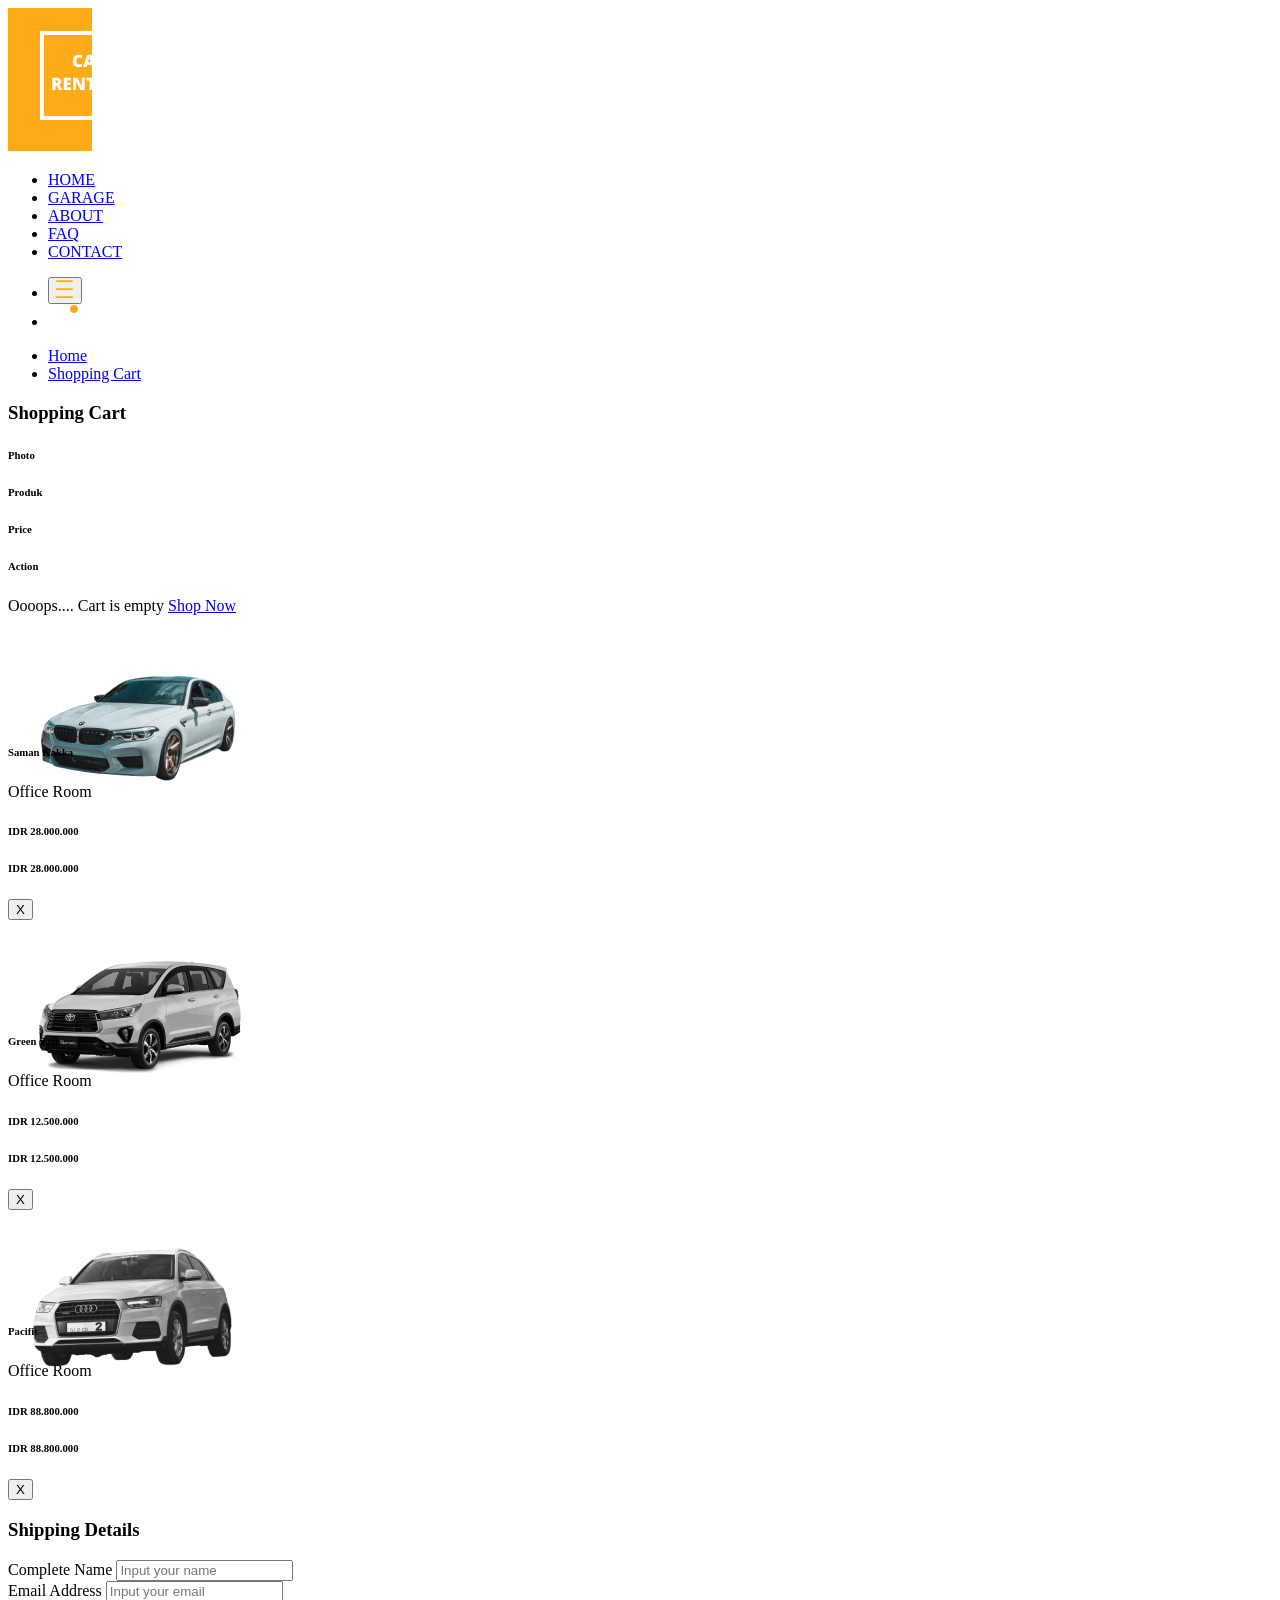
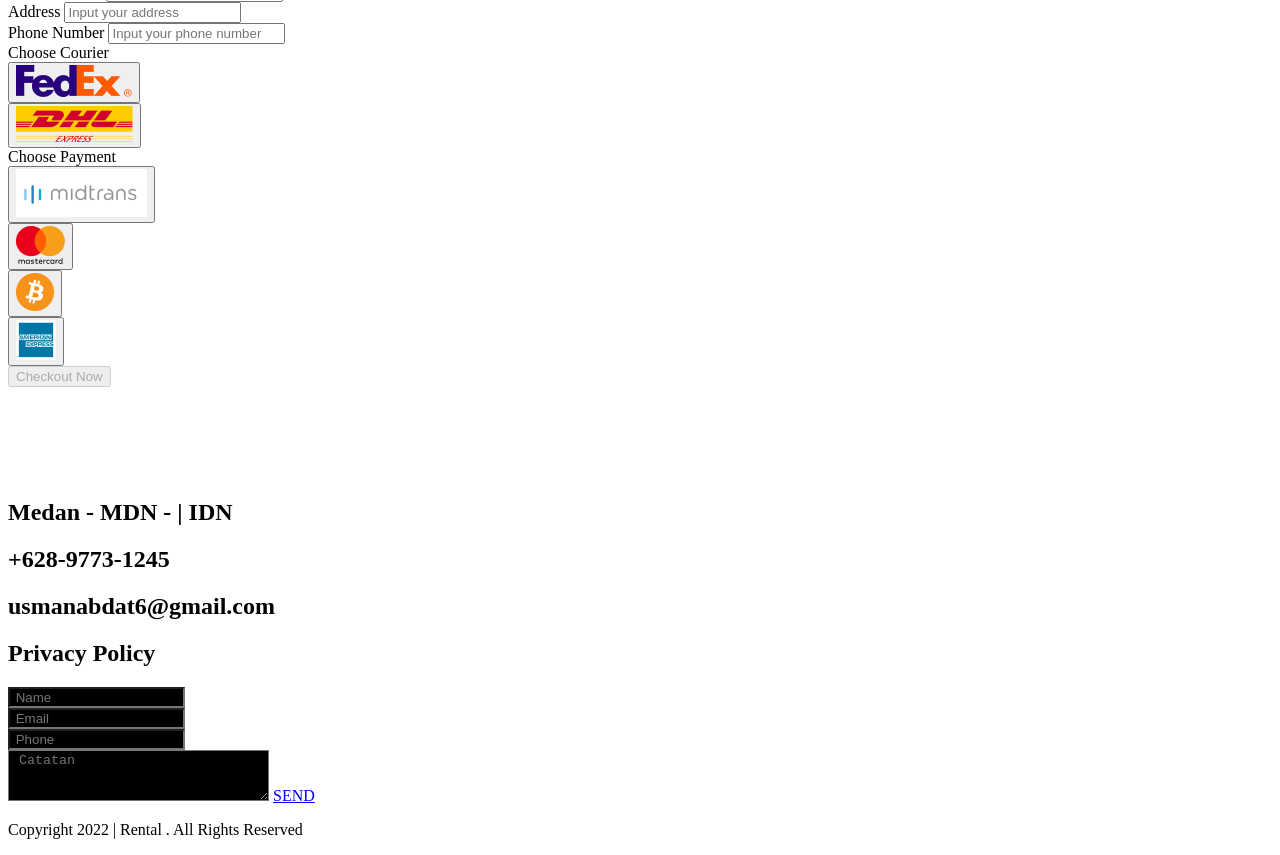
==== src/templates/cart.html @ 220f8527 "finish project car" ====
<!DOCTYPE html>
<html class="no-js" lang="">
  <head>
    <meta charset="utf-8" />
    <title>Rental Car</title>
    <meta name="description" content="" />
    <meta name="viewport" content="width=device-width, initial-scale=1" />

    <meta property="og:title" content="" />
    <meta property="og:type" content="" />
    <meta property="og:url" content="" />
    <meta property="og:image" content="" />

    <link rel="manifest" href="site.webmanifest" />
    <link rel="apple-touch-icon" href="images/content/favicon.png" />
    <!-- Place favicon.ico in the root directory -->

    <link rel="stylesheet" href="./css/main.css" />
    <link rel="icon" href="images/content/favicon.png" />

    <meta name="theme-color" content="#000" />
  </head>

  <body class="bg-black">
    <!-- Add your site or application content here -->

    <!-- START: Header -->
    <header class=" w-full z-50 bg-transparent ">
      <div class="container">
        <div class="flex flex-strech items-center">
          <div class="w-full items-center">
            <img src="../images/design/logo.svg" alt="Rental Car adalah Sebuah mobil rental yang baru beroperasi">
          </div>
          <div class="w-full py-10"></div>
          <!-- START: Menu Hamburger wrapper -->
          <div class="w-auto py-10">
            <ul id="menu" class="fixed flex bg-gray-500 inset-0 flex-col invisible items-center justify-center opacity-0 md:visible md:flex-row md:bg-transparent md:relative md:opacity-100">
              <li class="md:mr-28 py-6 md:py-0">
                <a href="#" class="text-white hover:text-black hover:underline">HOME</a>
              <li class="md:mr-28 py-6 md:py-0">
                <a href="#" class="text-white hover:text-white hover:underline">GARAGE</a>
              <li class="md:mr-28 py-6 md:py-0">
                <a href="#" class="text-white hover:text-white hover:underline">ABOUT</a>
              <li class="md:mr-28 py-6 md:py-0">
                <a href="#" class="text-white hover:text-white hover:underline">FAQ</a>
              <li class="md:mr-28 py-6 md:py-0">
                <a href="#" class="text-white hover:text-white hover:underline">CONTACT</a> 
              </li>
            </ul>
          </div>
          <!-- END: Menu Hamburger wrapper -->
          <div class="w-auto py-10">
            <ul class="flex items-center">
              <li class="ml-3 block md:hidden">
                <button id="menu-toggler" class="relative flex z-50 items-center justify-center w-8 h-8 text-black focus:outline-none">
                  <svg class="fill-current" width="18" height="18" viewBox="0 0 18 18" fill="none" xmlns="http://www.w3.org/2000/svg">
                    <path d="M15.9773 0.296875H1.04219C0.466585 0.296875 0 0.661833 0 1.11206C0 1.5623 0.466668 1.92725 1.04219 1.92725H15.9773C16.5529 1.92725 17.0195 1.5623 17.0195 1.11206C17.0195 0.661768 16.5529 0.296875 15.9773 0.296875Z" fill="#FFAB18"/>
                    <path d="M15.9773 8.31775H1.04219C0.466585 8.31775 0 8.68271 0 9.13294C0 9.58317 0.466668 9.94813 1.04219 9.94813H15.9773C16.5529 9.94813 17.0195 9.58317 17.0195 9.13294C17.0195 8.68264 16.5529 8.31775 15.9773 8.31775Z" fill="#FFAB18"/>
                    <path d="M15.9773 16.3386H1.04219C0.466585 16.3386 0 16.7036 0 17.1538C0 17.604 0.466668 17.969 1.04219 17.969H15.9773C16.5529 17.969 17.0195 17.604 17.0195 17.1538C17.0195 16.7035 16.5529 16.3386 15.9773 16.3386Z" fill="#FFAB18"/>
                    </svg>                                        
                </button>
              </li>
              <li class="ml-3 mr-3">
                <a href="#" class="flex items-center justify-center w-8 h-8 text-white hover:text-white cart cart-filled">
                  <svg width="30" height="23" viewBox="0 0 30 23" fill="none" xmlns="http://www.w3.org/2000/svg">
                    <path d="M10.8754 18.6214C9.61762 18.6214 8.59436 19.6017 8.59436 20.8066C8.59436 22.0116 9.61762 22.9919 10.8754 22.9919C12.1331 22.9919 13.1564 22.0116 13.1564 20.8066C13.1563 19.6017 12.1331 18.6214 10.8754 18.6214ZM10.8754 21.7716C10.3199 21.7716 9.86796 21.3387 9.86796 20.8065C9.86796 20.2744 10.3199 19.8414 10.8754 19.8414C11.4308 19.8414 11.8828 20.2744 11.8828 20.8065C11.8828 21.3388 11.4308 21.7716 10.8754 21.7716Z" fill="white"/>
                    <path d="M18.8764 18.6214C17.6186 18.6214 16.5953 19.6017 16.5953 20.8066C16.5953 22.0116 17.6186 22.9919 18.8764 22.9919C20.1342 22.9919 21.1575 22.0116 21.1575 20.8066C21.1574 19.6017 20.1341 18.6214 18.8764 18.6214ZM18.8764 21.7716C18.3209 21.7716 17.869 21.3387 17.869 20.8065C17.869 20.2744 18.3209 19.8414 18.8764 19.8414C19.4319 19.8414 19.8838 20.2744 19.8838 20.8065C19.8838 21.3388 19.4319 21.7716 18.8764 21.7716Z" fill="white"/>
                    <path d="M19.438 7.11639H10.3122C9.96051 7.11639 9.67542 7.38952 9.67542 7.72646C9.67542 8.06339 9.96056 8.33652 10.3122 8.33652H19.438C19.7897 8.33652 20.0748 8.06339 20.0748 7.72646C20.0748 7.38947 19.7897 7.11639 19.438 7.11639Z" fill="white"/>
                    <path d="M18.9414 10.2844H10.8089C10.4572 10.2844 10.1721 10.5575 10.1721 10.8945C10.1721 11.2314 10.4572 11.5045 10.8089 11.5045H18.9413C19.293 11.5045 19.5781 11.2314 19.5781 10.8945C19.5781 10.5576 19.293 10.2844 18.9414 10.2844Z" fill="white"/>
                    <path d="M25.6499 4.39822C25.407 4.11268 25.0472 3.94894 24.6626 3.94894H4.82655L4.42595 2.08594C4.34232 1.69732 4.06563 1.37101 3.68565 1.21295L0.890528 0.0506658C0.567841 -0.0836152 0.192825 0.0582363 0.0528584 0.367272C-0.0872597 0.676404 0.0608116 1.03572 0.383347 1.1698L3.17852 2.33213L6.2598 16.661C6.38117 17.2253 6.90578 17.6349 7.50723 17.6349H22.7635C23.1152 17.6349 23.4003 17.3617 23.4003 17.0248C23.4003 16.6879 23.1152 16.4147 22.7635 16.4147H7.50728L7.13247 14.6718H22.8814C23.4828 14.6718 24.0075 14.2622 24.1288 13.6979L25.9101 5.41511C25.9876 5.05444 25.8928 4.68372 25.6499 4.39822ZM22.8814 13.4517H6.87012L5.08895 5.16902L24.6626 5.16907L22.8814 13.4517Z" fill="white"/>
                    <circle cx="26" cy="4.89026" r="4" fill="#FFAB18"/>
                    </svg>                    
                </a>
              </li>
            </ul>
          </div>
       <div class="md:w-auto py-10"></div>
        </div>
      </div>
    </header>
    <!-- END: Header -->

    <!-- START : Breadcrumb -->

    <section class="py-8 px-4 bg-yellow-100">
        <div class="container mx-auto">
            <ul class="breadcrumb text-black">
                <li><a href="index.html">Home</a></li>
                <li><a href="#" aria-label="current-page">Shopping Cart</a></li>
            </ul>
        </div>
    </section>

    <!-- END : Breadcrumb -->


        <!-- START: cart -->
        <section class="md:py-16 ">
            <div class="container mx-auto px-4">
              <div class="flex -mx-4 flex-wrap">
          <!-- START: shipping cart -->
      
                <div class="w-full px-4 mb-4 md:w-8/12 md:mb-0 border md:border-0 m-5 md:m-0 md:mt-0 -mb-4 rounded-lg " id="shopping-cart">
                    <div class="w-full md:bg-gray-100 p-5 rounded-lg md:text-black text-white">

                        <div class="flex flex-start mb-4 mt-8 pb-3 border-b border-gray-200 md:border-b-0">
                          <h3 class="text-2xl">Shopping Cart</h3>
                        </div>
            
                        <!-- START: Table Title -->
                        <div class="border-b border-gray-200 mb-4 hidden md:block">
                          <div class="flex flex-start items-center pb-2 -mx-4">
                            <div class="px-4 flex-none">
                              <div class="" style="width:90px">
                                <h6>Photo</h6>
                              </div>
                            </div>
                            <div class="px-4 w-5/12">
                              <div class="">
                                <h6>Produk</h6>
                              </div>
                            </div>
                            <div class="px-4 w-5/12">
                              <div class="">
                                <h6>Price</h6>
                              </div>
                            </div>
                            <div class="px-4 w-5/12">
                              <div class="text-center">
                                <h6>Action</h6>
                              </div>
                            </div>
                          </div>
                        </div>
                          <!-- END: Table Title -->
            
                          <!-- START: Cart empty wrapper -->
            
                        <p id="cart-empty" class="hidden text-center py-8">
                          Oooops.... Cart is empty <a href="details.html" class="underline">Shop Now</a>
                        </p>
            
                          <!-- END: Cart empty wrapper -->
            
                          <!-- START: Table item 1 -->
            
                          <div class="flex flex-start flex-wrap items-center mb-4 -mx-4" data-row="1">
                            <div class="px-4 flex-none">
                              <div class="" style="width: 100px; height: 90px">
                                <img src="../images/content/car1.png" alt="chair office room 1" class="object-cover rounded-xl w-full h-full">
                              </div>
                            </div>
                            <div class="px-4 w-auto md:w-5/12 flex-1">
                              <div class="">
                                <h6 class="font-semibold text-lg md:text-xl leading-8">
                                  Saman Kakka
                                </h6>
                                <span class="text-sm md:text-lg">Office Room</span>
                                <h6 class="font-semibold text-base md:text-lg block md:hidden">
                                  IDR 28.000.000
                                </h6>
                              </div>
                            </div>
                            <div class="px-4 w-auto md:w-5/12 flex-none hidden md:block">
                              <div class="">
                                <h6 class="font-semibold md:text-lg">
                                  IDR 28.000.000
                                </h6>
                              </div>
                            </div>
                            <div class="px-4 w-2/12">
                              <div class="text-center">
                                <button data-delete-item="1" class="text-red-600 border-none focus:outline-none px-3 py-1">
                                  X
                                </button>
                              </div>
                            </div>
                          </div>
            
                          <!-- END: Table item 1 -->
                          <!-- START: Table item 2 -->
            
                          <div class="flex flex-start flex-wrap items-center mb-4 -mx-4" data-row="2">
                            <div class="px-4 flex-none">
                              <div class="" style="width: 100px; height: 90px">
                                <img src="../images/content/car2.png" alt="chair office room 2" class="object-cover rounded-xl w-full h-full">
                              </div>
                            </div>
                            <div class="px-4 w-auto md:w-5/12 flex-1">
                              <div class="">
                                <h6 class="font-semibold text-lg md:text-xl leading-8">
                                  Green Seat
                                </h6>
                                <span class="text-sm md:text-lg">Office Room</span>
                                <h6 class="font-semibold text-base md:text-lg block md:hidden">
                                  IDR 12.500.000
                                </h6>
                              </div>
                            </div>
                            <div class="px-4 w-auto md:w-5/12 flex-none hidden md:block">
                              <div class="">
                                <h6 class="font-semibold md:text-lg">
                                  IDR 12.500.000
                                </h6>
                              </div>
                            </div>
                            <div class="px-4 w-2/12">
                              <div class="text-center">
                                <button data-delete-item="2" class="text-red-600 border-none focus:outline-none px-3 py-1">
                                  X
                                </button>
                              </div>
                            </div>
                          </div>
            
                          <!-- END: Table item 2 -->
                          <!-- START: Table item 3 -->
            
                          <div class="flex flex-start flex-wrap items-center mb-4 -mx-4" data-row="3">
                            <div class="px-4 flex-none">
                              <div class="" style="width: 100px; height: 90px">
                                <img src="../images/content/car3.png" alt="chair office room 3" class="object-cover rounded-xl w-full h-full">
                              </div>
                            </div>
                            <div class="px-4 w-auto md:w-5/12 flex-1">
                              <div class="">
                                <h6 class="font-semibold text-lg md:text-xl leading-8">
                                  Pacific
                                </h6>
                                <span class="text-sm md:text-lg">Office Room</span>
                                <h6 class="font-semibold text-base md:text-lg block md:hidden">
                                  IDR 88.800.000
                                </h6>
                              </div>
                            </div>
                            <div class="px-4 w-auto md:w-5/12 flex-none hidden md:block">
                              <div class="">
                                <h6 class="font-semibold md:text-lg">
                                  IDR 88.800.000
                                </h6>
                              </div>
                            </div>
                            <div class="px-4 w-2/12">
                              <div class="text-center">
                                <button data-delete-item="3" class="text-red-600 border-none focus:outline-none px-3 py-1">
                                  X
                                </button>
                              </div>
                            </div>
                          </div>
            
                          <!-- END: Table item 3 -->
                        
                      </div>
                    </div>
      
          <!-- END: shipping cart -->
      
          <!-- START: shipping details -->
      
          <div class="w-full md:px-4 md:w-4/12" id="shipping-detail">
            <div class="bg-gray-100 px-4 py-6 md:p-8 md:rounded-3xl">
              <form action="success.html">
                <div class="flex flex-start mb-6">
                  <h3 class="text-2xl">Shipping Details</h3>
                </div>
      
                <!-- START: input complete name -->
                <div class="flex flex-col mb-4">
                  <label for="complete-name" class="text-sm mb-2">Complete Name</label>
                  <input data-input type="text" id="complete-name" class="border border-gray-200 rounded-lg px-4 py-2 bg-white text-sm focus:border-blue-200 focus:outline-none" placeholder="Input your name" />
                </div>
                <!-- END: input complete name -->
                <!-- START: input complete email address -->
                <div class="flex flex-col mb-4">
                  <label for="email-address" class="text-sm mb-2">Email Address</label>
                  <input data-input type="text" id="email-address" class="border border-gray-200 rounded-lg px-4 py-2 bg-white text-sm focus:border-blue-200 focus:outline-none" placeholder="Input your email" />
                </div>
                <!-- END: input complete email address -->
                <!-- START: input complete address -->
                <div class="flex flex-col mb-4">
                  <label for="address" class="text-sm mb-2">Address</label>
                  <input data-input type="text" id="address" class="border border-gray-200 rounded-lg px-4 py-2 bg-white text-sm focus:border-blue-200 focus:outline-none" placeholder="Input your address" />
                </div>
                <!-- END: input complete address -->
                <!-- START: input complete phone number -->
                <div class="flex flex-col mb-4">
                  <label for="phone-number" class="text-sm mb-2">Phone Number</label>
                  <input data-input type="number" id="phone-number" class="border border-gray-200 rounded-lg px-4 py-2 bg-white text-sm focus:border-blue-200 focus:outline-none" placeholder="Input your phone number" />
                </div>
                <!-- END: input complete phone number -->
                <!-- START: input complete choose courier -->
                <div class="flex flex-col mb-4">
                  <label class="text-sm mb-2">Choose Courier</label>
      
                  <div class="flex -mx-2 flex-wrap">
                    <!-- START: radio 1 -->
                    <div class="px-2 w-6/12 h-24 mb-4">
                    <button data-value="fedex" data-name="courier" type="button" class="border border-gray-200 focus:outline-none focus:border-red-200 flex items-center justify-center rounded-xl bg-white w-full h-full">
                      <img src="../images/content/payment/fedex.png" alt="" class="object-contain max-h-full">
                    </button>
                  </div>
                  <!-- END: radio 1 -->
                  <!-- START: radio 2 -->
                  <div class="px-2 w-6/12 h-24 mb-4">
                    <button data-value="dhl" data-name="courier" type="button" class="border border-gray-200 focus:outline-none focus:border-red-200 flex items-center justify-center rounded-xl bg-white w-full h-full">
                      <img src="../images/content/payment/dhl.png" alt="" class="object-contain max-h-full">
                    </button>
                  </div>
                  <!-- END: radio 2 -->
                  </div>
      
                  
                </div>
                <!-- END: input complete choose courier -->
                <!-- START: input complete choose courier -->
                <div class="flex flex-col mb-4">
                  <label class="text-sm mb-2">Choose Payment</label>
      
                  <div class="flex -mx-2 flex-wrap">
                    <!-- START: radio 1 -->
                    <div class="px-2 w-6/12 h-24 mb-4">
                    <button data-value="midtrans" data-name="payment" type="button" class="border border-gray-200 focus:outline-none focus:border-red-200 flex items-center justify-center rounded-xl bg-white w-full h-full">
                      <img src="../images/content/payment/midtrans.png" alt="" class="object-contain max-h-full">
                    </button>
                  </div>
                  <!-- END: radio 1 -->
                  <!-- START: radio 2 -->
                  <div class="px-2 w-6/12 h-24 mb-4">
                    <button data-value="mastercard" data-name="payment" type="button" class="border border-gray-200 focus:outline-none focus:border-red-200 flex items-center justify-center rounded-xl bg-white w-full h-full">
                      <img src="../images/content/payment/mastercard.png" alt="" class="object-contain max-h-full">
                    </button>
                  </div>
                  <!-- END: radio 2 -->
                  </div>
                  <div class="flex -mx-2 flex-wrap">
                    <!-- START: payment 1 -->
                    <div class="px-2 w-6/12 h-24 mb-4">
                    <button data-value="btc" data-name="payment" type="button" class="border border-gray-200 focus:outline-none focus:border-red-200 flex items-center justify-center rounded-xl bg-white w-full h-full">
                      <img src="../images/content/payment/btc.png" alt="" class="object-contain max-h-full">
                    </button>
                  </div>
                  <!-- END: payment 1 -->
                  <!-- START: payment 2 -->
                  <div class="px-2 w-6/12 h-24 mb-4">
                    <button data-value="american" data-name="payment" type="button" class="border border-gray-200 focus:outline-none focus:border-red-200 flex items-center justify-center rounded-xl bg-white w-full h-full">
                      <img src="../images/content/payment/american.png" alt="" class="object-contain max-h-full">
                    </button>
                  </div>
                  <!-- END: payment 2 -->
                  </div>
                </div>
                <!-- END: input complete choose courier -->
      
                <div class="text-center">
                  <button type="submit" disabled class="bg-yellow-500 text-black focus:text-black focus:outline-none focus:bg-red-200 w-full h-full py-3 rounded-full text-lg focus:text-pink-400 transition-all duration-200 px-6">
                    Checkout Now
                  </button>
                </div>
              </form>
            </div>
          </div>
      
          <!-- END: shipping details -->
              </div>
            </div>
          </section>
          
      
          <!-- END: cart -->


    <!-- END: FAQ -->

    <section class="relative md:flex justify-center items-center md:mx-52 md:mt-10">
      <div class="flex justify-start md:w-1/2 w-full my-5 px-5">
        <img src="../images/design/footer.png" alt="">
        <div class="block ml-5 text-left">
          <h1 class="text-white">Medan - MDN - | IDN</h1>
          <h1 class="text-white">+628-9773-1245</h1>
          <h1 class="text-white">usmanabdat6@gmail.com</h1>
          <h1 class="text-white mt-3">Privacy Policy</h1>
        </div>
      </div>
      <div class="relative md:flex md:justify-star md:items-start md:w-1/2 w-full">
        <div class="block">
          <div class="mx-20 md:mx-0 mb-4">
            <input type="text" id="name" class="border rounded hover:borderr" style="background-color:#000000;" placeholder=" Name" />
          </div>
          <div class="mx-20 md:mx-0 mb-4">
            <input type="email" id="Email" class="border rounded hover:borderr" style="background-color:#000000;" placeholder=" Email" />
          </div>
          <div class="mx-20 md:mx-0 mb-4">
            <input type="tel" id="Phone" class="border rounded hover:borderr" style="background-color:#000000;" placeholder=" Phone" />
          </div> 
        </div>
        <div class="block mb-4 ml-3">
          <textarea name="Message" cols="30" rows="3" placeholder=" Catatan" class="border rounded hover:borderr mx-10 md:mx-0 " style="background-color:#000000;"></textarea>
          <a href="#" class="block borderr text-white bg-yellow-500 text-center py-1 mx-20 md:mx-0">SEND</a>
        </div>
      </div>
    </section>

    <footer class="flex text-center justify-center px-4 md:mx-60 py-2">
      <div class="md:w-1/2"></div>
      <div class="md:w-1/2">
        <p class="text-sm text-white">
          Copyright 2022 | Rental . All Rights Reserved
        </p>
      </div>
    </footer>

    
    <!-- Google Analytics: change UA-XXXXX-Y to be your site's ID. -->
    <script>
      window.ga = function () {
        ga.q.push(arguments);
      };
      ga.q = [];
      ga.l = +new Date();
      ga("create", "UA-XXXXX-Y", "auto");
      ga("set", "anonymizeIp", true);
      ga("set", "transport", "beacon");
      ga("send", "pageview");
    </script>
    <script src="https://www.google-analytics.com/analytics.js" async></script>
  </body>
</html>
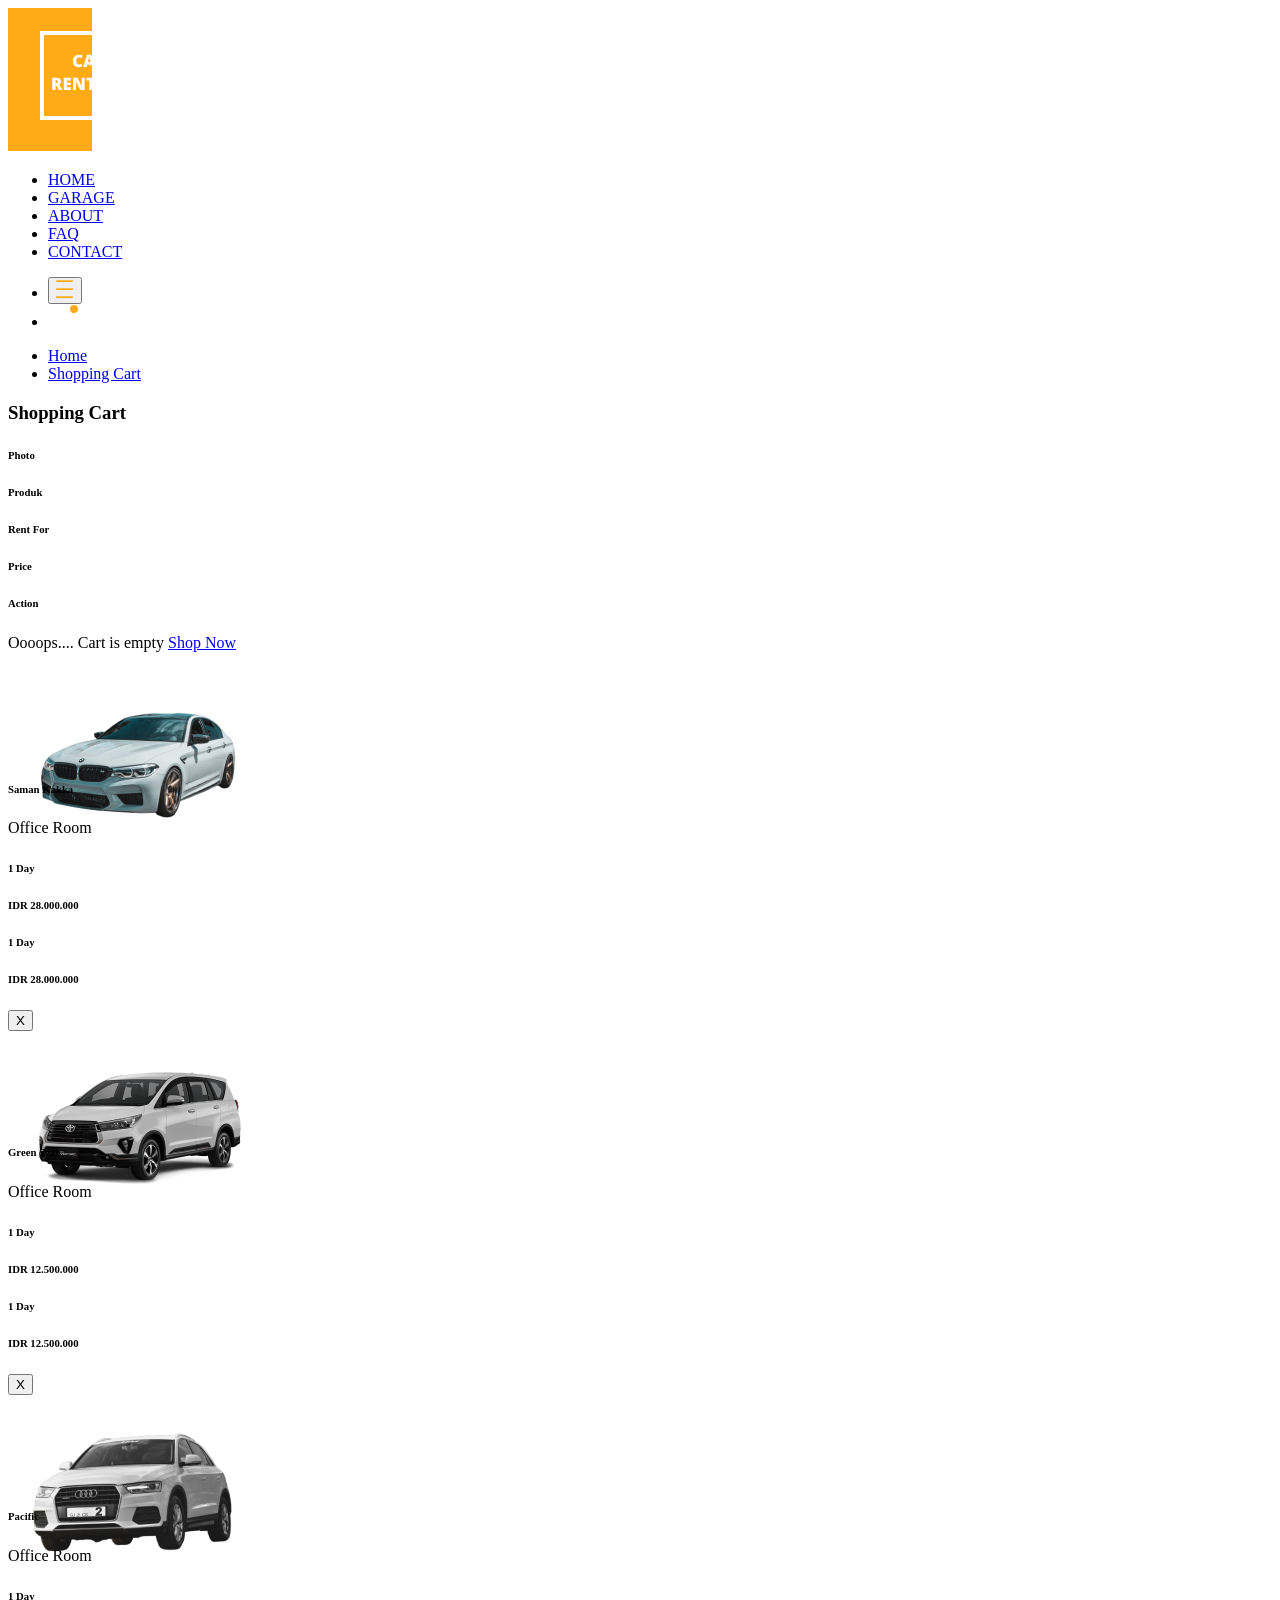
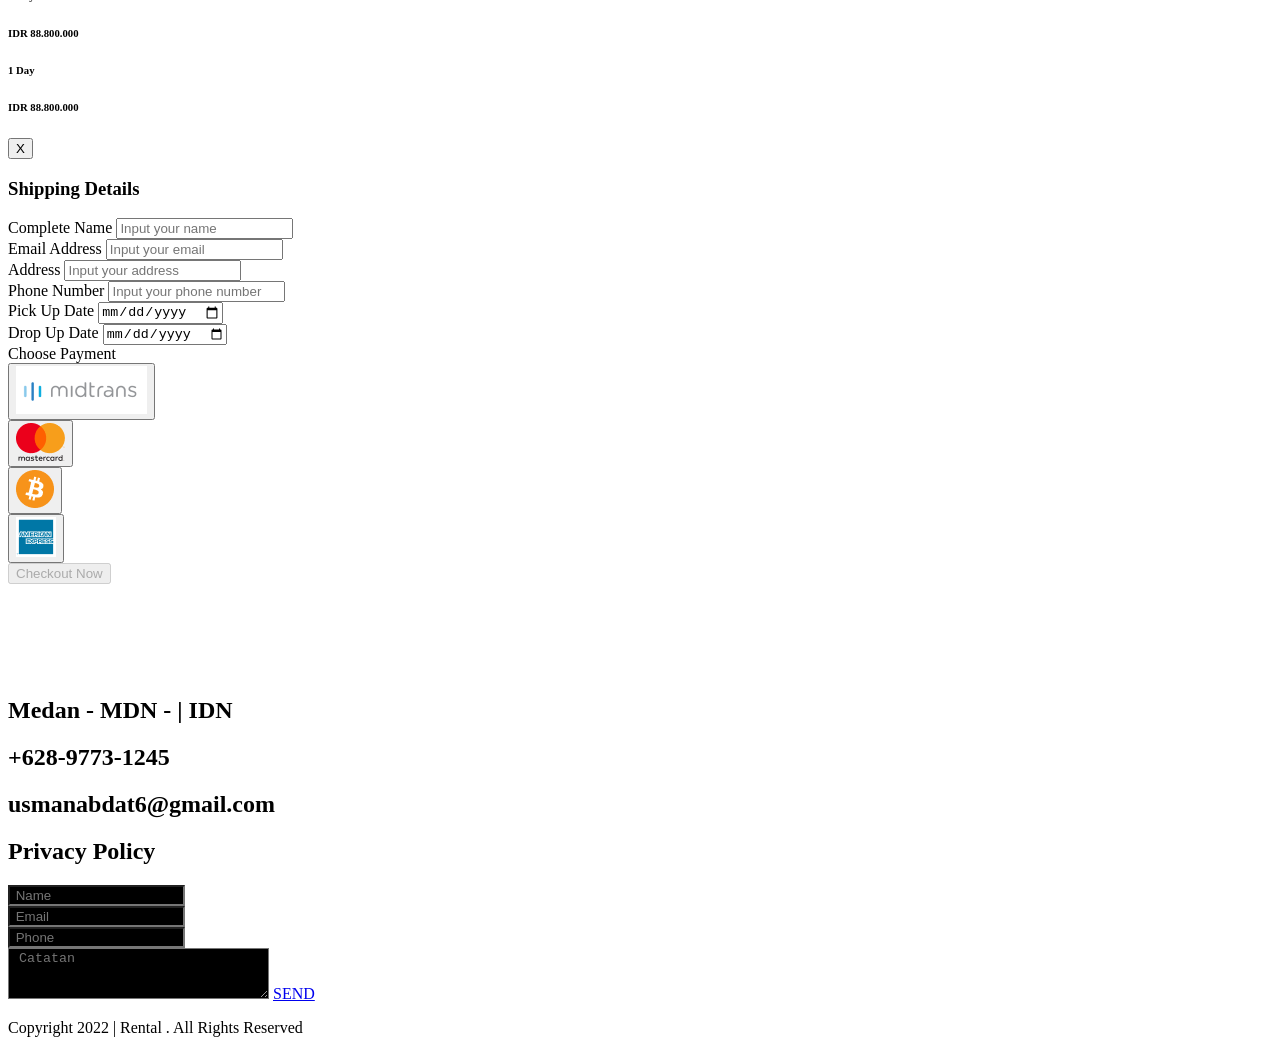
==== commit 7658608f: "pickup and pickoff date" ====
--- a/src/templates/cart.html
+++ b/src/templates/cart.html
@@ -61,7 +61,7 @@
                 </button>
               </li>
               <li class="ml-3 mr-3">
-                <a href="#" class="flex items-center justify-center w-8 h-8 text-white hover:text-white cart cart-filled">
+                <a id="header-cart" href="#" class="flex items-center justify-center w-8 h-8 text-white hover:text-white cart cart-filled">
                   <svg width="30" height="23" viewBox="0 0 30 23" fill="none" xmlns="http://www.w3.org/2000/svg">
                     <path d="M10.8754 18.6214C9.61762 18.6214 8.59436 19.6017 8.59436 20.8066C8.59436 22.0116 9.61762 22.9919 10.8754 22.9919C12.1331 22.9919 13.1564 22.0116 13.1564 20.8066C13.1563 19.6017 12.1331 18.6214 10.8754 18.6214ZM10.8754 21.7716C10.3199 21.7716 9.86796 21.3387 9.86796 20.8065C9.86796 20.2744 10.3199 19.8414 10.8754 19.8414C11.4308 19.8414 11.8828 20.2744 11.8828 20.8065C11.8828 21.3388 11.4308 21.7716 10.8754 21.7716Z" fill="white"/>
                     <path d="M18.8764 18.6214C17.6186 18.6214 16.5953 19.6017 16.5953 20.8066C16.5953 22.0116 17.6186 22.9919 18.8764 22.9919C20.1342 22.9919 21.1575 22.0116 21.1575 20.8066C21.1574 19.6017 20.1341 18.6214 18.8764 18.6214ZM18.8764 21.7716C18.3209 21.7716 17.869 21.3387 17.869 20.8065C17.869 20.2744 18.3209 19.8414 18.8764 19.8414C19.4319 19.8414 19.8838 20.2744 19.8838 20.8065C19.8838 21.3388 19.4319 21.7716 18.8764 21.7716Z" fill="white"/>
@@ -122,6 +122,11 @@
                             </div>
                             <div class="px-4 w-5/12">
                               <div class="">
+                                <h6>Rent For</h6>
+                              </div>
+                            </div>
+                            <div class="px-4 w-5/12">
+                              <div class="">
                                 <h6>Price</h6>
                               </div>
                             </div>
@@ -150,18 +155,28 @@
                                 <img src="../images/content/car1.png" alt="chair office room 1" class="object-cover rounded-xl w-full h-full">
                               </div>
                             </div>
-                            <div class="px-4 w-auto md:w-5/12 flex-1">
+                            <div class="px-4 w-auto md:w-3/12">
                               <div class="">
                                 <h6 class="font-semibold text-lg md:text-xl leading-8">
                                   Saman Kakka
                                 </h6>
                                 <span class="text-sm md:text-lg">Office Room</span>
                                 <h6 class="font-semibold text-base md:text-lg block md:hidden">
+                                  1 Day
+                                </h6>
+                                <h6 class="font-semibold text-base md:text-lg block md:hidden">
                                   IDR 28.000.000
                                 </h6>
                               </div>
                             </div>
-                            <div class="px-4 w-auto md:w-5/12 flex-none hidden md:block">
+                            <div class="px-0 w-auto md:w-2/12 flex-none hidden md:block">
+                              <div class="">
+                                <h6 class="font-semibold md:text-lg">
+                                  1 Day
+                                </h6>
+                              </div>
+                            </div>
+                            <div class="px-4 w-auto md:w-3/12 flex-none hidden md:block">
                               <div class="">
                                 <h6 class="font-semibold md:text-lg">
                                   IDR 28.000.000
@@ -186,18 +201,28 @@
                                 <img src="../images/content/car2.png" alt="chair office room 2" class="object-cover rounded-xl w-full h-full">
                               </div>
                             </div>
-                            <div class="px-4 w-auto md:w-5/12 flex-1">
+                            <div class="px-4 w-auto md:w-3/12">
                               <div class="">
                                 <h6 class="font-semibold text-lg md:text-xl leading-8">
                                   Green Seat
                                 </h6>
                                 <span class="text-sm md:text-lg">Office Room</span>
                                 <h6 class="font-semibold text-base md:text-lg block md:hidden">
+                                  1 Day
+                                </h6>
+                                <h6 class="font-semibold text-base md:text-lg block md:hidden">
                                   IDR 12.500.000
                                 </h6>
                               </div>
                             </div>
-                            <div class="px-4 w-auto md:w-5/12 flex-none hidden md:block">
+                            <div class="px-0 w-auto md:w-2/12 flex-none hidden md:block">
+                              <div class="">
+                                <h6 class="font-semibold md:text-lg">
+                                  1 Day
+                                </h6>
+                              </div>
+                            </div>
+                            <div class="px-4 w-auto md:w-3/12 flex-none hidden md:block">
                               <div class="">
                                 <h6 class="font-semibold md:text-lg">
                                   IDR 12.500.000
@@ -222,25 +247,35 @@
                                 <img src="../images/content/car3.png" alt="chair office room 3" class="object-cover rounded-xl w-full h-full">
                               </div>
                             </div>
-                            <div class="px-4 w-auto md:w-5/12 flex-1">
+                            <div class="px-4 w-auto md:w-3/12">
                               <div class="">
                                 <h6 class="font-semibold text-lg md:text-xl leading-8">
                                   Pacific
                                 </h6>
                                 <span class="text-sm md:text-lg">Office Room</span>
                                 <h6 class="font-semibold text-base md:text-lg block md:hidden">
+                                  1 Day
+                                </h6>
+                                <h6 class="font-semibold text-base md:text-lg block md:hidden">
                                   IDR 88.800.000
                                 </h6>
                               </div>
                             </div>
-                            <div class="px-4 w-auto md:w-5/12 flex-none hidden md:block">
+                            <div class="px-0 w-auto md:w-2/12 flex-none hidden md:block">
+                              <div class="">
+                                <h6 class="font-semibold md:text-lg">
+                                  1 Day
+                                </h6>
+                              </div>
+                            </div>
+                            <div class="px-4 w-auto md:w-3/12 flex-none hidden md:block">
                               <div class="">
                                 <h6 class="font-semibold md:text-lg">
                                   IDR 88.800.000
                                 </h6>
                               </div>
                             </div>
-                            <div class="px-4 w-2/12">
+                            <div class="px-4 md:w-2/12 w-auto">
                               <div class="text-center">
                                 <button data-delete-item="3" class="text-red-600 border-none focus:outline-none px-3 py-1">
                                   X
@@ -289,26 +324,21 @@
                   <input data-input type="number" id="phone-number" class="border border-gray-200 rounded-lg px-4 py-2 bg-white text-sm focus:border-blue-200 focus:outline-none" placeholder="Input your phone number" />
                 </div>
                 <!-- END: input complete phone number -->
+                <!-- START: input complete phone number -->
+                <div class="flex flex-col mb-4">
+                  <label for="pickupdate" class="text-sm mb-2">Pick Up Date</label>
+                  <input data-input type="date" id="pickupdate" class="border border-gray-200 rounded-lg px-4 py-2 bg-white text-sm focus:border-blue-200 focus:outline-none" placeholder="Input your Pick Up Date" />
+                </div>
+                <!-- END: input complete phone number -->
+                <!-- START: input complete phone number -->
+                <div class="flex flex-col mb-4">
+                  <label for="dropupdate" class="text-sm mb-2">Drop Up Date</label>
+                  <input data-input type="date" id="dropupdate" class="border border-gray-200 rounded-lg px-4 py-2 bg-white text-sm focus:border-blue-200 focus:outline-none" placeholder="Input your Drop Up Date" />
+                </div>
+                <!-- END: input complete phone number -->
                 <!-- START: input complete choose courier -->
                 <div class="flex flex-col mb-4">
-                  <label class="text-sm mb-2">Choose Courier</label>
-      
-                  <div class="flex -mx-2 flex-wrap">
-                    <!-- START: radio 1 -->
-                    <div class="px-2 w-6/12 h-24 mb-4">
-                    <button data-value="fedex" data-name="courier" type="button" class="border border-gray-200 focus:outline-none focus:border-red-200 flex items-center justify-center rounded-xl bg-white w-full h-full">
-                      <img src="../images/content/payment/fedex.png" alt="" class="object-contain max-h-full">
-                    </button>
-                  </div>
-                  <!-- END: radio 1 -->
-                  <!-- START: radio 2 -->
-                  <div class="px-2 w-6/12 h-24 mb-4">
-                    <button data-value="dhl" data-name="courier" type="button" class="border border-gray-200 focus:outline-none focus:border-red-200 flex items-center justify-center rounded-xl bg-white w-full h-full">
-                      <img src="../images/content/payment/dhl.png" alt="" class="object-contain max-h-full">
-                    </button>
-                  </div>
-                  <!-- END: radio 2 -->
-                  </div>
+                  
       
                   
                 </div>
